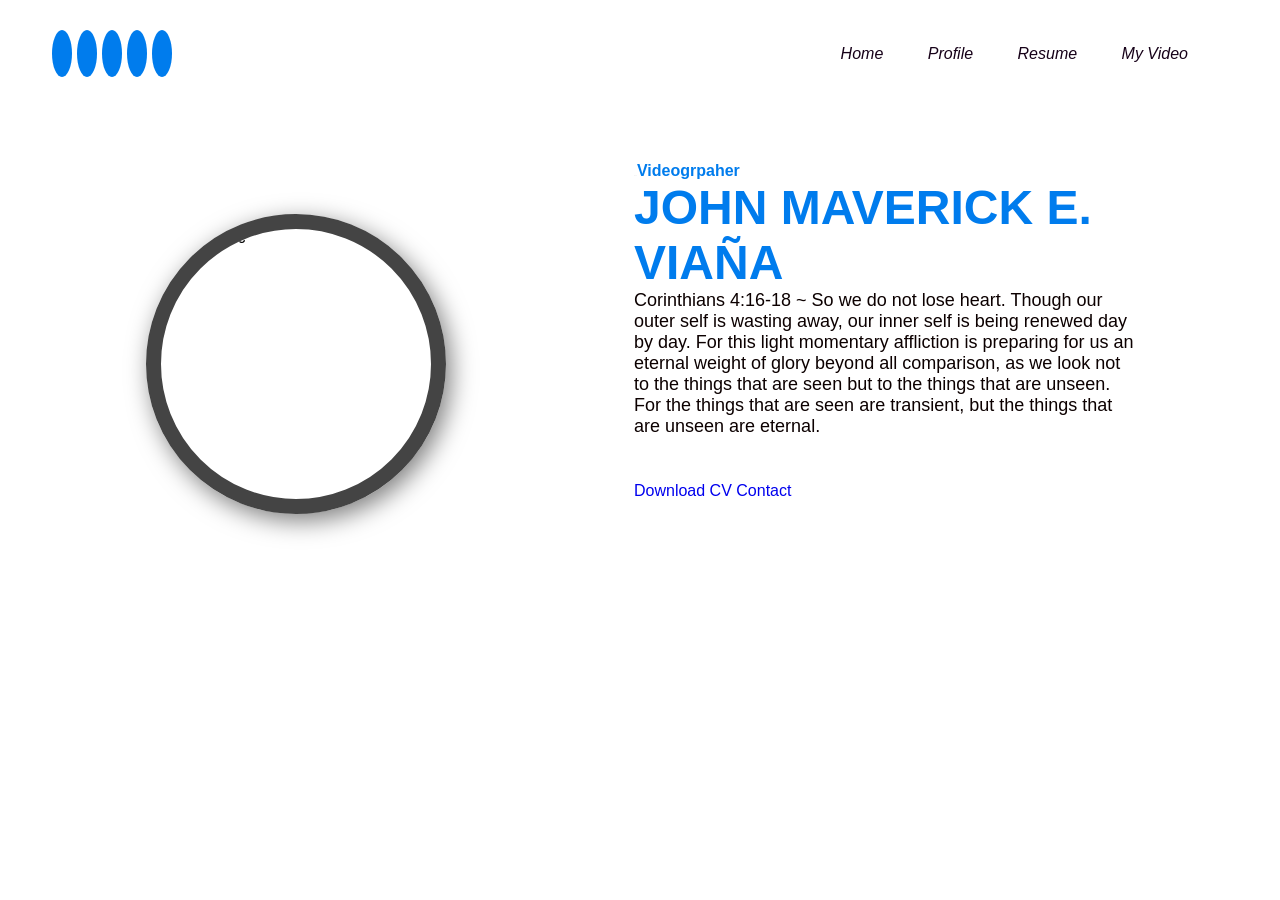
==== index.html @ 3463f640 "first commit" ====
<!DOCTYPE html>
<html lang="en">

<head>
    <meta charset="UTF-8">
    <meta name="viewport" content="width=device-width, initial-scale=1.0">
    <title>JOHN MAVERICK VIANA</title>
    </style>
    <link rel="stylesheet" href="style.css"></link-rel>
    <link rel="stylesheet" href="https://cdnjs.cloudflare.com/ajax/libs/font-awesome/7.0.1/css/all.min.css">
</head>

<body>
    <video src="./5129-183300007.mp4" class="bg-video" autoplay muted loop></video>

    <div class="hero-header">
        <div class="wrapper">
            <header>
                <div class="logo">
                    <a href="index.html"><i class="fa-solid fa-k"></i></a>
                    <a href="profile.html"><i class="fa-solid fa-user"></i></a>
                    <a href="resume.html"><i class="fa-solid fa-file"></i></a>
                    <a href="blogs.html"><i class="fa-solid fa-blog"></i></a>
                    <a href="contact.html"><i class="fa-solid fa-envelope"></i></a>
                    <div class="logo-text"></div></a>
                </div>
                <nav>
                    <div class="togglebtn">
                        <span></span>
                        <span></span>
                        <span></span>
                    </div>
                    <ul class="navlinks">
                        <li><a href="index.html">Home</a></li>
                        <li><a href="profile.html">Profile</a></li>
                        <li><a href="resume.html">Resume</a></li>
                        <li><a href="blogs.html">My Video</a></li>
                    </ul>
                </nav>
            </header>
            <div class="container">
                <div class="hero-pic">
                    <img src="MAVS 1 copy.png" alt="profile pic">
                </div>
                <div class="hero-text">
                    <h5>Hi I'm <span class="input">Videogrpaher</span></h5>
                    <h1>JOHN MAVERICK E. VIAÑA</h1>
                    <p>Corinthians 4:16-18 ~ So we do not lose heart. Though our outer self is wasting away, our inner
                        self is being renewed day by day. For this light momentary affliction is preparing for us an
                        eternal weight of glory beyond all comparison, as we look not to the things that are seen but to
                        the things that are unseen. For the things that are seen are transient, but the things that are
                        unseen are eternal.

                    </p>
                    <div class="btn-group">
                        <a href="resume.html" class="btn active">Download CV</a>
                        <a href="tel:09777083828" class="btn">Contact</a>
                    </div>
                    <div class="social">
                        <a target="_blank"
                            href="https://www.facebook.com/login/?next=https%3A%2F%2Fwww.facebook.com%2F&_rdc=2&_rdr#"><i
                                class="fa-brands fa-facebook"></i></a>
                        <a target="_blank" href="https://www.linkedin.com/in/john-maverick-via%C3%B1a-b09852404/"><i
                                class="fa-brands fa-linkedin"></i></a>
                        <a target="_blank" href="https://www.instagram.com/"><i class="fa-brands fa-instagram"></i></a>
                        <a target="_blank" href="https://www.youtube.com/@MavsV22"><i
                                class="fa-brands fa-youtube"></i></a>
                        <a target="_blank" href="https://www.tiktok.com/@mavs_viana"><i
                                class="fa-brands fa-tiktok"></i></a>
                    </div>

                    </h5>
                </div>
            </div>
            <script src="https://cdnjs.cloudflare.com/ajax/libs/typed.js/2.0.10/typed.js"></script>
            <script>
                var togglebtn = document.querySelector(".togglebtn");
                var na = document.querySelector(".navlink");
                var links = document.querySelector(".navlink li")

                togglebtn.addEventListener("click", function () {
                    this.classList.toggle("click");
                    nav.classList.toggle("open");
                });

                var Typed = new Typed(".input", {
                    strings: ["Frontend Developer", "UX Designer", "Web Developer"],
                    typedSpeed: 70,
                    backSpeed: 55,
                    loop: true
                });
            </script>


</body>

</html>
---- style.css ----
* {
    box-sizing: border-box;
    padding: 0;
    margin: 0;
    font-family: poppins, sans-serif;
    text-decoration: none;
}

body {
    overflow-x: hidden;
}

.bg-video {
    position: fixed;
    top: 50%;
    left: 50%;
    transform: translate(-50%, -50%);
    min-width: 100%;
    min-height: 100%;
    z-index: -4;
    object-fit: cover;
}

.hero-header {
    width: 100%;
    height: 100%;
    min-height: 100vh;
}

.wrapper {
    width: 1280px;
    max-width: 95%;
    margin: 0 auto;
    padding: 0 20px;
}

header {
    padding: 40px 0 30px;
    display: flex;
    justify-content: space-between;
    align-items: center;
    flex-wrap: wrap;
}

.hero {
    display: flex;
    justify-content: center;
    align-items: center;
    text-align: center;

    background: rgba(0, 0, 0, 0.75);
    background-image: linear-gradient(90deg,
            rgba(255, 0, 0, 0.35),
            rgba(0, 0, 255, 0.35));
    color: #fff;
    margin-bottom: 100px;
    padding: 200px 0;
    position: relative;
    overflow: hidden;
    min-height: 100vh;
}

.video-bg {
    position: absolute;
    z-index: -1;
    top: 100%;
    left: 100%;
    transform: translate(-50, -50);
    min-width: 100%;
    min-height: 100%;


}

.logo {
    display: inline-flex;
    justify-content: center;
    align-items: center;
}

.logo i {
    height: 45px;
    width: 45px;
    background-color: #007ced;
    border-radius: 50%;
    color: #fff;
    font-weight: 700;
    font-size: 1.5rem;
    padding: 10px;
    margin-right: 5px;
    cursor: pointer;
    text-align: center;
}

.logo .logo-text {
    font-size: 24px;
    font-weight: 500;
    color: #fff;
}

nav .togglebtn {
    width: 35px;
    height: 35px;
    position: absolute;
    top: 45px;
    right: 3%;
    z-index: 5;
    cursor: pointer;
    display: none;
}

nav .togglebtn span {
    display: block;
    background-color: #007ced;
    margin: 5px 0px;
    width: 100%;
    height: 3px;
    transition: 0.3s;
    transition-property: transform, opacity;
}

nav .navlinks {
    list-style-type: none;
}

nav .navlinks li {
    display: inline-block;
}

nav .navlinks li a {
    color: #160118;
    margin-right: 2.5rem;
    font-style: italic;
}

.container {
    display: flex;
    justify-content: space-around;
    align-items: center;
    padding-top: 4rem;
}

.container .hero-pic {
    height: 300px;
    width: 300px;
    border-radius: 50%;
    overflow: hidden;
    border: 15px solid #444;
    box-shadow: 5px 7px 25px rgba(0, 0, 0, 0.5);
}

.hero-pic img {
    width: 100%;
    transition: 0.5s;
    object-fit: cover;

}

.hero-pic img:hover {
    transform: scale(1.2);
}

.hero-pic {
    width: 100%;
    max-width: 25rem;
}

.hero-text {
    max-width: 500px;
    display: flex;
    flex-direction: column;
}

.hero-text h5 {
    color: #e5e5e5;
    font-size: 1px;
}

.hero-text h5 span {
    color: #007ced;
    font-size: 16px;
}

.hero-text h1 {
    color: #007ced;
    font-size: 3rem;
}

.hero-text p {
    color: #0c0000;
    font-size: 18px;
}

.btn-group {
    margin: 45px 0;
}

.btn-group .bnt {
    border-color: #d5d5d5;
    color: #fff;
    background-color: #333;
    padding: 12px 25px;
    margin: 5px 0;
    margin-right: 7px;
    border-radius: 30px;
    border: 2px solid #e5e5e5;
    box-shadow: 0 10px 10px -8 rgb(0 0 0/78%);
}

.btn.active {
    border-color: #007ced;

}

.hero-text .social i {
    color: #e5e5e5;
    font-size: 18px;
    margin-right: 10px;
    transition: 0.5s;
}

.hero-text .social i:hover {
    color: #007ced;
    transform: rotate(360deg);
}

h1 {
    color: white;
    font-size: 35px;
}



.video-container {


    overflow: hidden;
    /* Keeps the video inside the border */
    display: flex;
    flex-flow: row wrap;
    /* Space between videos */
    justify-content: center;
    /* Center the videos in the container */


}

.video1 {
    padding: 5px;
    width: 50%;
    height: auto;
    border: 5px solid #f9f8f8;

    /* Removes default inline spacing */

}

.video2 {

    width: 100%;
    /* Video fills the container width */
    height: auto;
    /* Maintains aspect ratio */
    display: block;
    border: 1px solid #f9f8f8;
    /* Removes default inline spacing */

}

.video3 {
    width: 100%;
    /* Video fills the container width */
    height: auto;
    /* Maintains aspect ratio */
    display: block;
    /* Removes default inline spacing */

}

@media(maxwidth:930px) {
    nav.togglebtn {
        display: initial;
    }

    .click {
        top: 45px;
    }

    .click span {
        position: absolute;
        margin-top: 12px;
    }

    .click span:first-child {
        transform: rotate(-45deg);
    }

    .click span:nth-child(2) {
        opacity: 0;
        margin: 0;
    }

    .click span:last-child {
        transform: rotate(45deg);
        top: 0;
    }

    nav .navlinks {
        position: absolute;
        top: 110px;
        right: 0;
        bottom: 0;
        width: 60%;
        height: 100vh;
        background-color: #222;
        z-index: 3;
        box-shadow: 5px 13px 30px rgba(0, 0, 0, 0.1);
        transition: 0.5s;
        padding: 25px 0px;
    }

    nav .navlinks li {
        display: block;
    }

    nav .navlinks li a {
        display: block;
        margin-bottom: 15px;
        text-align: center;
    }

    nav .navlinks.open {
        right: 0;

    }
}

@media(max-width:768px) {
    .container {
        flex-direction: column;
        padding-top: 2rem;
    }

    .hero-text {
        padding: 40px 0px;
    }
}
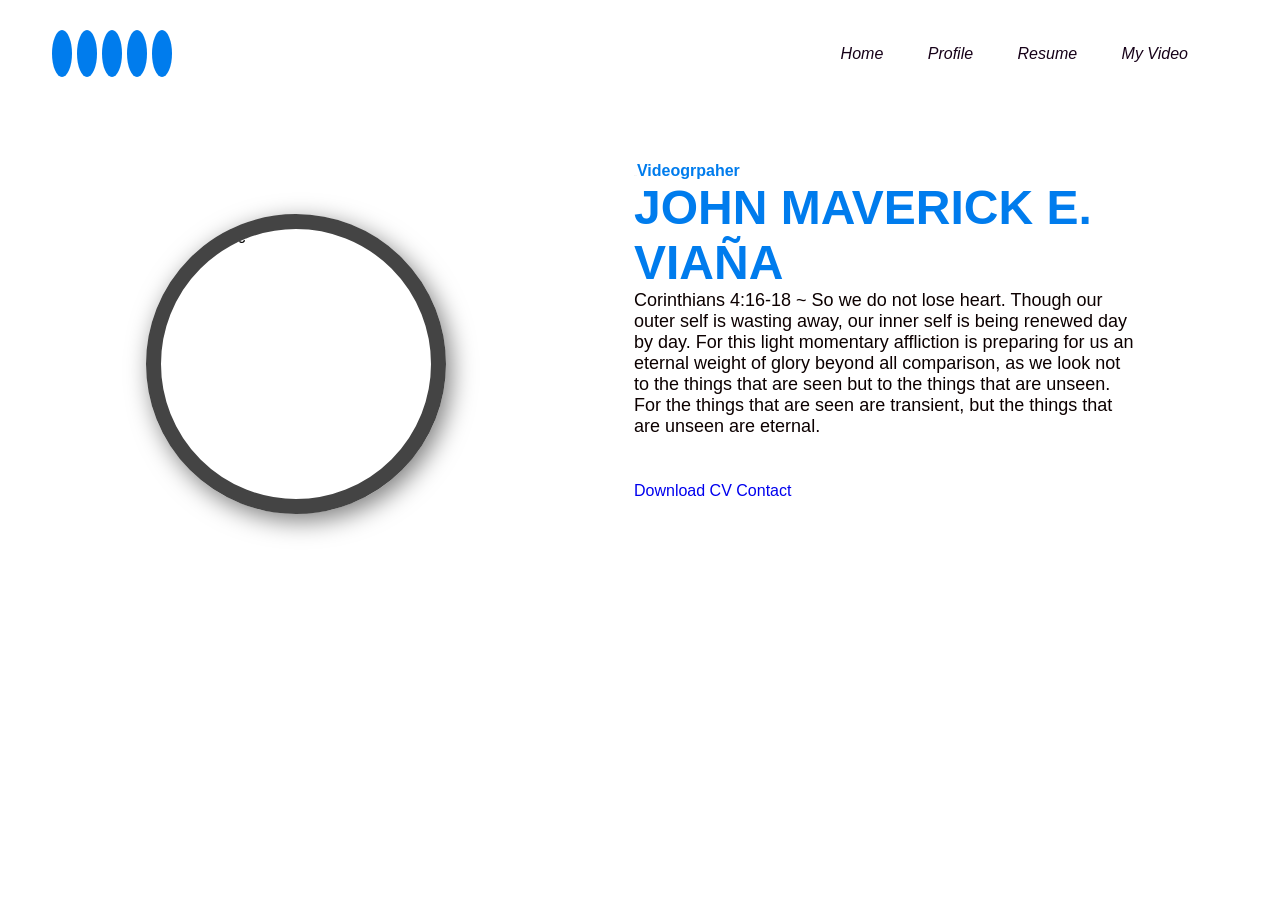
==== commit 87648678: "update" ====
--- a/index.html
+++ b/index.html
@@ -11,7 +11,7 @@
 </head>
 
 <body>
-    <video src="./5129-183300007.mp4" class="bg-video" autoplay muted loop></video>
+    <video src="./vid5129-183300007.mp4" class="bg-video" autoplay muted loop></video>
 
     <div class="hero-header">
         <div class="wrapper">
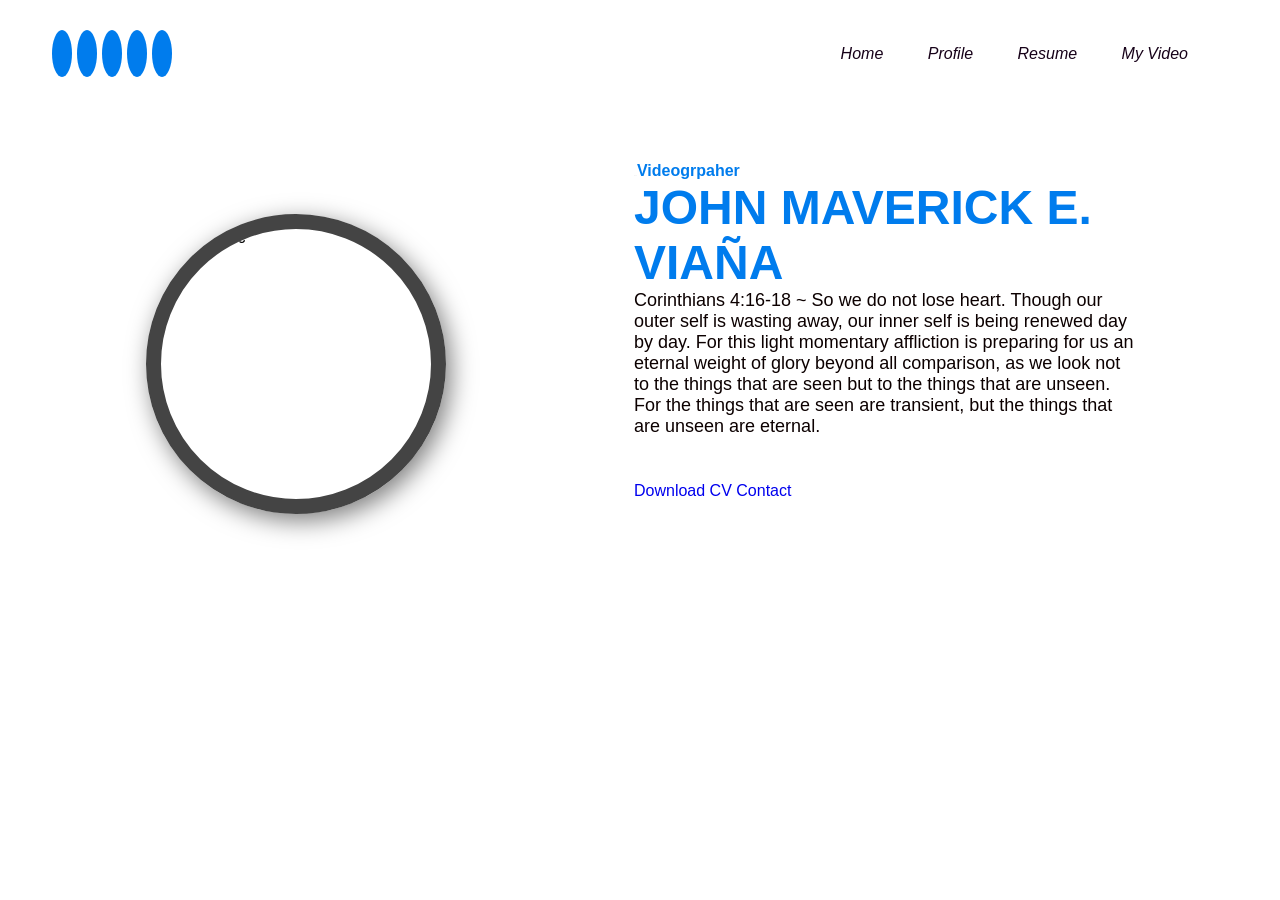
==== commit 7b0df86c: "vedo" ====
--- a/index.html
+++ b/index.html
@@ -11,7 +11,7 @@
 </head>
 
 <body>
-    <video src="./vid5129-183300007.mp4" class="bg-video" autoplay muted loop></video>
+    <video src="./video/5129-183300007.mp4" class="bg-video" autoplay muted loop></video>
 
     <div class="hero-header">
         <div class="wrapper">
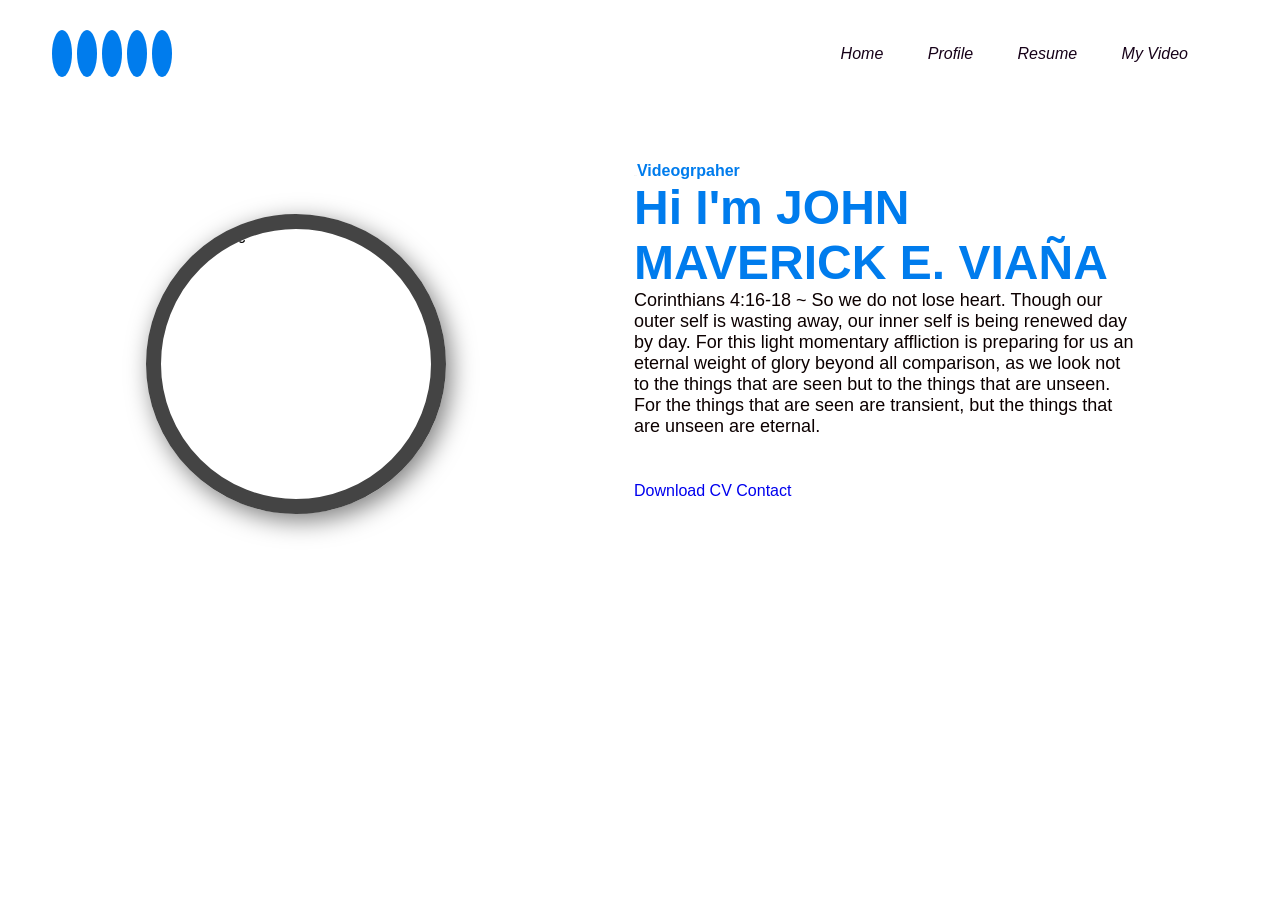
==== commit e160d81e: "update" ====
--- a/index.html
+++ b/index.html
@@ -44,7 +44,7 @@
                 </div>
                 <div class="hero-text">
                     <h5>Hi I'm <span class="input">Videogrpaher</span></h5>
-                    <h1>JOHN MAVERICK E. VIAÑA</h1>
+                    <h1>Hi I'm JOHN MAVERICK E. VIAÑA</h1>
                     <p>Corinthians 4:16-18 ~ So we do not lose heart. Though our outer self is wasting away, our inner
                         self is being renewed day by day. For this light momentary affliction is preparing for us an
                         eternal weight of glory beyond all comparison, as we look not to the things that are seen but to
@@ -53,7 +53,7 @@
 
                     </p>
                     <div class="btn-group">
-                        <a href="resume.html" class="btn active">Download CV</a>
+                        <a href="blogs.html" class="btn active">Download CV</a>
                         <a href="tel:09777083828" class="btn">Contact</a>
                     </div>
                     <div class="social">
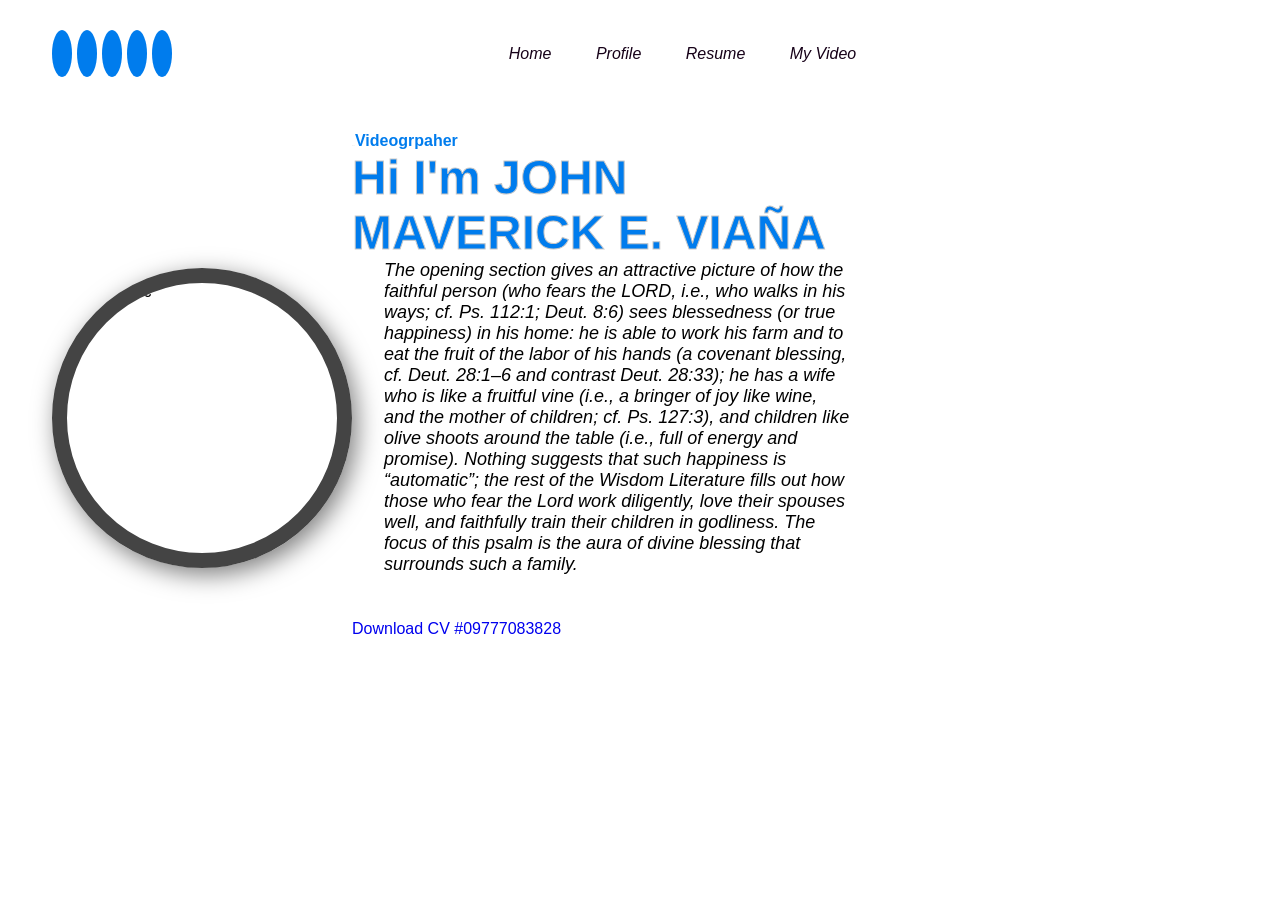
==== commit 7fde992e: "update" ====
--- a/index.html
+++ b/index.html
@@ -37,59 +37,65 @@
                         <li><a href="blogs.html">My Video</a></li>
                     </ul>
                 </nav>
-            </header>
-            <div class="container">
-                <div class="hero-pic">
-                    <img src="MAVS 1 copy.png" alt="profile pic">
-                </div>
-                <div class="hero-text">
-                    <h5>Hi I'm <span class="input">Videogrpaher</span></h5>
-                    <h1>Hi I'm JOHN MAVERICK E. VIAÑA</h1>
-                    <p>Corinthians 4:16-18 ~ So we do not lose heart. Though our outer self is wasting away, our inner
-                        self is being renewed day by day. For this light momentary affliction is preparing for us an
-                        eternal weight of glory beyond all comparison, as we look not to the things that are seen but to
-                        the things that are unseen. For the things that are seen are transient, but the things that are
-                        unseen are eternal.
+                <a header>
+                    <div class="container">
+                        <div class="hero-pic">
+                            <img src="MAVS 1 copy.png" alt="profile pic">
+                        </div>
+                        <div class="hero-text">
+                            <h5>Hi I'm <span class="input">Videogrpaher<span></h5>
+                            <h1>Hi I'm JOHN MAVERICK E. VIAÑA</h1>
+                            <p>The opening section gives an attractive picture of how the faithful person (who fears the
+                                LORD, i.e., who walks in his ways; cf. Ps. 112:1; Deut. 8:6) sees blessedness (or true
+                                happiness) in his home: he is able to work his farm and to eat the fruit of the labor of
+                                his hands (a covenant blessing, cf. Deut. 28:1–6 and contrast Deut. 28:33); he has a
+                                wife who is like a fruitful vine (i.e., a bringer of joy like wine, and the mother of
+                                children; cf. Ps. 127:3), and children like olive shoots around the table (i.e., full of
+                                energy and promise). Nothing suggests that such happiness is “automatic”; the rest of
+                                the Wisdom Literature fills out how those who fear the Lord work diligently, love their
+                                spouses well, and faithfully train their children in godliness. The focus of this psalm
+                                is the aura of divine blessing that surrounds such a family.
+                            </p>
+                            <div class="btn-group">
+                                <a href="blogs.html" class="btn active">Download CV</a>
+                                <a href="tel:09777083828" class="btn">#09777083828</a>
+                            </div>
+                            <div class="social">
+                                <a target="_blank"
+                                    href="https://www.facebook.com/login/?next=https%3A%2F%2Fwww.facebook.com%2F&_rdc=2&_rdr#"><i
+                                        class="fa-brands fa-facebook"></i></a>
+                                <a target="_blank"
+                                    href="https://www.linkedin.com/in/john-maverick-via%C3%B1a-b09852404/"><i
+                                        class="fa-brands fa-linkedin"></i></a>
+                                <a target="_blank" href="https://www.instagram.com/"><i
+                                        class="fa-brands fa-instagram"></i></a>
+                                <a target="_blank" href="https://www.youtube.com/@MavsV22"><i
+                                        class="fa-brands fa-youtube"></i></a>
+                                <a target="_blank" href="https://www.tiktok.com/@mavs_viana"><i
+                                        class="fa-brands fa-tiktok"></i></a>
+                            </div>
 
-                    </p>
-                    <div class="btn-group">
-                        <a href="blogs.html" class="btn active">Download CV</a>
-                        <a href="tel:09777083828" class="btn">Contact</a>
+                            </h5>
+                        </div>
                     </div>
-                    <div class="social">
-                        <a target="_blank"
-                            href="https://www.facebook.com/login/?next=https%3A%2F%2Fwww.facebook.com%2F&_rdc=2&_rdr#"><i
-                                class="fa-brands fa-facebook"></i></a>
-                        <a target="_blank" href="https://www.linkedin.com/in/john-maverick-via%C3%B1a-b09852404/"><i
-                                class="fa-brands fa-linkedin"></i></a>
-                        <a target="_blank" href="https://www.instagram.com/"><i class="fa-brands fa-instagram"></i></a>
-                        <a target="_blank" href="https://www.youtube.com/@MavsV22"><i
-                                class="fa-brands fa-youtube"></i></a>
-                        <a target="_blank" href="https://www.tiktok.com/@mavs_viana"><i
-                                class="fa-brands fa-tiktok"></i></a>
-                    </div>
+                    <script src="https://cdnjs.cloudflare.com/ajax/libs/typed.js/2.0.10/typed.js"></script>
+                    <script>
+                        var togglebtn = document.querySelector(".togglebtn");
+                        var na = document.querySelector(".navlink");
+                        var links = document.querySelector(".navlink li")
 
-                    </h5>
-                </div>
-            </div>
-            <script src="https://cdnjs.cloudflare.com/ajax/libs/typed.js/2.0.10/typed.js"></script>
-            <script>
-                var togglebtn = document.querySelector(".togglebtn");
-                var na = document.querySelector(".navlink");
-                var links = document.querySelector(".navlink li")
+                        togglebtn.addEventListener("click", function () {
+                            this.classList.toggle("click");
+                            nav.classList.toggle("open");
+                        });
 
-                togglebtn.addEventListener("click", function () {
-                    this.classList.toggle("click");
-                    nav.classList.toggle("open");
-                });
-
-                var Typed = new Typed(".input", {
-                    strings: ["Frontend Developer", "UX Designer", "Web Developer"],
-                    typedSpeed: 70,
-                    backSpeed: 55,
-                    loop: true
-                });
-            </script>
+                        var Typed = new Typed(".input", {
+                            strings: ["Frontend Developer", "UX Designer", "Web Developer"],
+                            typedSpeed: 70,
+                            backSpeed: 55,
+                            loop: true
+                        });
+                    </script>
 
 
 </body>
--- a/style.css
+++ b/style.css
@@ -184,11 +184,18 @@
 .hero-text h1 {
     color: #007ced;
     font-size: 3rem;
+    -webkit-text-stroke: 1px #c7c7c7;
+    text-stroke: 1px #e5e5e5;
 }
 
 .hero-text p {
-    color: #0c0000;
+    color: #000000;
     font-size: 18px;
+    margin-left: 2rem;
+    font-style: italic;
+
+
+
 }
 
 .btn-group {
@@ -207,8 +214,8 @@
     box-shadow: 0 10px 10px -8 rgb(0 0 0/78%);
 }
 
-.btn.active {
-    border-color: #007ced;
+.btn.active-a {
+    border-color: #ffffff;
 
 }
 
@@ -221,12 +228,14 @@
 
 .hero-text .social i:hover {
     color: #007ced;
+
     transform: rotate(360deg);
 }
 
 h1 {
     color: white;
     font-size: 35px;
+
 }
 
 
@@ -251,29 +260,26 @@
     height: auto;
     border: 5px solid #f9f8f8;
 
-    /* Removes default inline spacing */
 
 }
 
 .video2 {
 
-    width: 100%;
-    /* Video fills the container width */
+    padding: 5px;
+    width: 50%;
     height: auto;
-    /* Maintains aspect ratio */
+    border: 5px solid #f9f8f8;
+
+
+
+
+}
+
+.video3 {
+    width: 100%;
+    height: auto;
     display: block;
-    border: 1px solid #f9f8f8;
-    /* Removes default inline spacing */
-
-}
-
-.video3 {
-    width: 100%;
-    /* Video fills the container width */
-    height: auto;
-    /* Maintains aspect ratio */
-    display: block;
-    /* Removes default inline spacing */
+
 
 }
 
